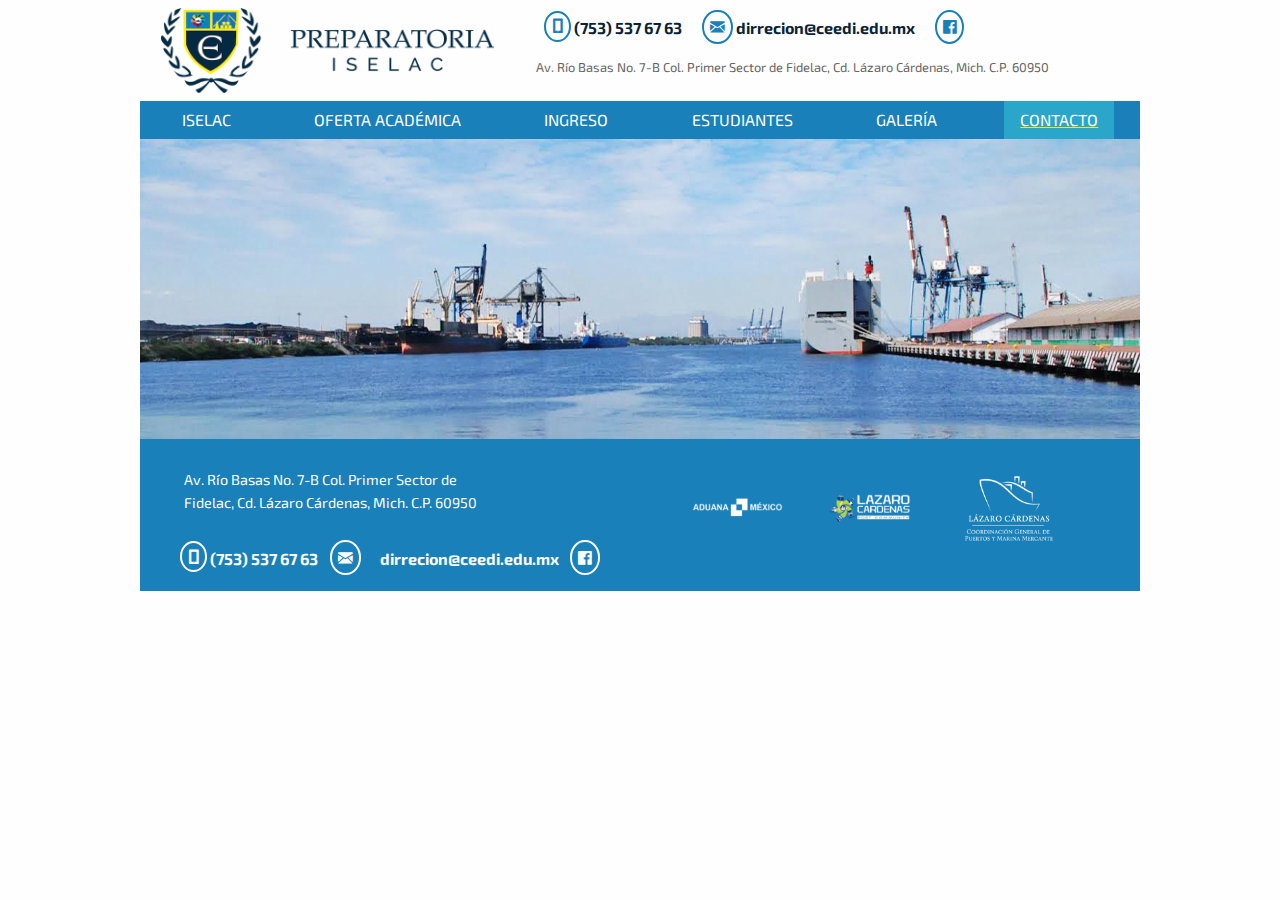
==== contacto.html @ 099b1bcd "Se termina de crear los archivos necesarios" ====
<!doctype html>
<html class="no-js" lang="es" dir="ltr">
  <head>
    <meta charset="utf-8">
    <meta http-equiv="x-ua-compatible" content="ie=edge">
    <meta name="viewport" content="width=device-width, initial-scale=1.0">
    <title>Prepa ISELAC -Contacto-</title>
    <link rel="stylesheet" href="iconos/foundation-icons.css">
    <link rel="stylesheet" href="css/foundation.css">
    <link rel="stylesheet" href="css/app.css">
  </head>
  <body>
    <header>
      <div class="row align-spaced">
        <img class="small-4 encabezado-logotipo" src="img/Logotipo.png" alt="Prepa ISELAC">
        <div class="small-7">
          <strong class="encabezado-telefono fi-mobile"> (753) 537 67 63</strong>
          <strong class="encabezado-correo fi-mail"><a href="mailto:dirrecion@ceedi.edu.mx"> dirrecion@ceedi.edu.mx</a></strong>
          <a class="encabezado-facebook fi-social-facebook" href="https://www.facebook.com/ceediselac/"></a>
          <p class="encabezado-direccion">Av. Río Basas No. 7-B Col. Primer Sector de Fidelac, Cd. Lázaro Cárdenas, Mich. C.P. 60950</p>
        </div>
      </div>
      <div class="row encabezado-menu">
        <ul class="menu align-spaced">
          <li class="items-menu"><a href="iselac.html">Iselac</a></li>
          <li class="items-menu"><a href="oferacad.html">Oferta Académica</a></li>
          <li class="items-menu"><a href="ingreso.html">Ingreso</a></li>
          <li class="items-menu"><a href="estudiantes.html">Estudiantes</a></li>
          <li class="items-menu"><a href="galeria.html">Galería</a></li>
          <li class="items-menu active"><a href="contacto.html">Contacto</a></li>
        </ul>
      </div>
    </header>
    <div class="row">
      <img class="SliderIselac" src="img/Contacto_Slider.jpg" alt="Slider de Iselac" />
    </div>


    <footer>
      <div class="row piepagina">
        <div class="columns small-6">
          <p class="piepagina-direccion">Av. Río Basas No. 7-B Col. Primer Sector de Fidelac, Cd. Lázaro Cárdenas, Mich. C.P. 60950</p>
          <strong class="piepagina-telefono fi-mobile"> (753) 537 67 63</strong>
          <strong class="piepagina-email fi-mail"><a href="mailto:dirrecion@ceedi.edu.mx"> dirrecion@ceedi.edu.mx</a></strong>
          <a class="piepagina-face fi-social-facebook" href="https://www.facebook.com/ceediselac/"></a>
        </div>
        <div class="columns small-6 align-middle align-center">
          <a href="http://www.sat.gob.mx/Paginas/Inicio.aspx"><img class="enlaces-logo" src="img/Footer_Aduana.png" alt="Aduana México"></a>
          <a href="http://www.lazarocardenasportcommunity.com/"><img class="enlaces-logo" src="img/Footer_PortC.png" alt="Port Communty"></a>
          <a href="http://www.puertolazarocardenas.com.mx/"><img class="enlaces-logo" src="img/Footer_LZC.png" alt="API Lázaro Cárdenas"></a>
        </div>
      </div>
    </footer>
    <script src="js/vendor/jquery.js"></script>
    <script src="js/vendor/what-input.js"></script>
    <script src="js/vendor/foundation.js"></script>
    <script src="js/app.js"></script>
  </body>
</html>
---- css/app.css ----
@import url('https://fonts.googleapis.com/css?family=Exo+2:400:700');

body{
	color: white;
	font-family: 'Exo 2', sans-serif !important;
}

header{
	color:#646362;
}

footer>div{
	background-color: #1980B9;
	color:white;
}

.titulo-prinical,.slogan-principal,.slogan-secundario{
	font-family: 'Exo 2', sans-serif !important;
}

.fondo-grisClaro{
	background-color: #EAEAEA;
}

/*Seccion de encabezado*/

.encabezado-menu{
	background-color: #1980B9;
}

.encabezado-logotipo{
	height: 85px;
	margin: .5em 0;
}

.encabezado-direccion{
	font-size: .8em;
	margin: 1em 0;
}

.encabezado-telefono, .encabezado-correo, .encabezado-facebook{
	margin: 1em .5em;
	color:#0A2236;
}

.encabezado-correo>a{
	color:#0A2236;
}

.items-menu>a{
	text-transform: uppercase;
	color:white;
}

.active,.items-menu>a:hover,.encabezado-correo>a:hover{
	color:#F2E62D;
	text-decoration: underline;
}

.orbit{
	height: 333px;
}

.orbit-container{
	height: 100% !important;
}
/* Fin de Seccion de encabezado */

.cuadro-sep, .seccion_opciones{
	background-color: #EEEEEE;
}

.seccion_opciones{
	color:#082D43;
}

.seccion_opciones-parrafo{
	display: inline-block;
	width: 35%;
}

.titulo-prinical{
	color: #1A80B9;
	width: 70%;
	margin: 0 auto;
}

.titulo-prinical>strong{
	color: #082D43;
	text-transform: uppercase;
	display: block;
}

.slogan-principal{
	color:#636362;
	width: 70%;
	margin: 0 auto 3em auto;
}

.slogan-secundario{
	color:#082D43;
}

.iconos{
	width: 120px;
}

.seccion_iconos{
	background-color: #0C2D43;
	height: 150px;
}

.seccion_iconos>div{
	position: relative;
}

.seccion_iconos>div>img{
	position: absolute;
	top:-135px;
}

.secc_iconos-parrafo{
	display: inline-block;
	font-size: 1.2em;
	width: 40%;
}

.imagen-barco{
	width: 100%;
	height: 250px;
}

.enlaces-logo{
	width: 100px;
	margin-left: 2em;
}

.piepagina{
	padding-bottom: 1em;
}

.piepagina-direccion{
	margin-top: 2em;
	margin-left: 2em;
	font-size: .9em;
	width: 65%;
}
.piepagina>.columns>.fi-mobile:before,.piepagina>.columns>.fi-mail:before,.piepagina>.columns>.fi-social-facebook:before{
	color:white;
	border-color: white;
	margin-left: .4em;
}

.piepagina-telefono{
	margin-left: 1em;
}

.piepagina-email>a{
	color:white;
	margin-left: 1em;
}
.piepagina-face{
	color: white;
}

.fi-mobile:before, .fi-mail:before, .fi-social-facebook:before, .fi-plus:before{
	font-size: 1.2em;
	color:#1980B9;
	border: 2px solid #1980B9;
	border-radius: 50%;
	padding: .3em;
}

.fi-mobile:before{
	font-size: 1.4em;
	padding: .1em .3em;
	margin-top: .5em;
}

/*Estilos de seccion de ISELAC*/

.SliderIselac{
	width: 100%;
	height: 300px;
}

.titulo-iselac{
	color:#1970BC;
	margin-bottom: 3em;
}

.titulo-segundo-iselac{
	color:#1970BC;
	margin: 1em 0;
}

.seccion_iconos-iselac{
	background-color: #0C2D43;
	height: 350px;
}

.seccion_iconos-iselac>div{
	position: relative;
}

.seccion_iconos-iselac>div>img{
	position: absolute;
	top:-150px;
}

.beneficios-iselac-letreros{
	color:#1970BC;
}
/* Fin Estilos de seccion de ISELAC*/

/*Estilos de la seccion de Oferta Academica*/

.oferta-titulo{
	color:#1970BC;
}

.seccion_prepa,.seccion_carrera{
	color:#50504F;
	margin-top:2em;
	margin-bottom: 2em;
}

/*Fin Estilos de la seccion de Oferta Academica*/

/*Estilos de la seccion de requicitos*/

.seccion_requicitos{
	color:#50504F;
}

.fi-info:before{
	font-size: 3em;
}

/*Fin de Estilos de la seccion de requicitos*/

/*Estilos de la seccion de Ingreso*/

.ingreso-icono-importante, .ingreso-importante{
	display: inline-block;
}

.ingreso-icono-importante{
	margin: auto 2em;
}

.ingreso-importante{
	width: 70%;
	margin-top: 2em;
}

.accordion-title{
	font-size: 1.5rem;
}

/*Fin Estilos de la seccion de Ingreso*/

/*Estilos de seccion de Estudiantes*/

.estudiantes-biblioteca,.estudiantes-cursos{
	height: 300px;
}

.estudiantes-biblioteca{
	background-color: #0C2334;
}

.estudiantes-cursos{
	background-color: #6F6F6E;
}

/*Fin de la Estilos de seccion de Estudiantes*/
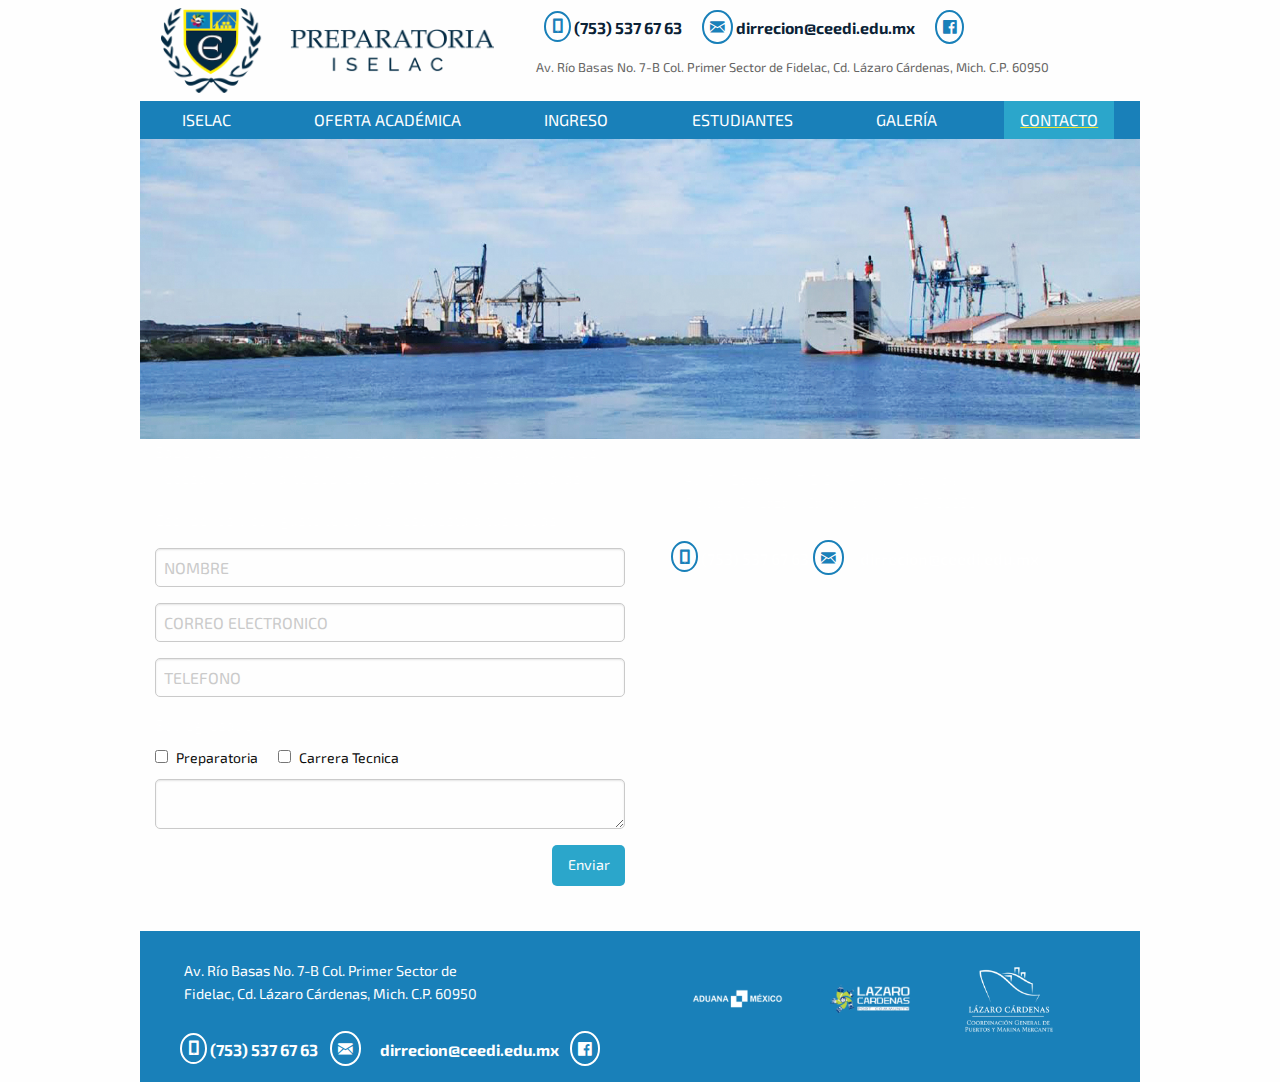
==== commit aaf30167: "Se termina la seccion de estudiantes" ====
--- a/contacto.html
+++ b/contacto.html
@@ -34,6 +34,32 @@
     <div class="row">
       <img class="SliderIselac" src="img/Contacto_Slider.jpg" alt="Slider de Iselac" />
     </div>
+    <div class="row">
+    	<div class="columns small-6">
+    		<p>Sabemos que la eduación es muy importante para ti y que es necesario informarte sobre la institución donde estudiarás.</p>
+    		<p>Escríbenos y con gusto le damos respuesta a tus dudas.</p>
+    		<form action="contacto" method="get" accept-charset="utf-8">
+    			<input type="text" name="nombre" value="" placeholder="NOMBRE" />
+	          	<input type="email" name="email" value="" placeholder="CORREO ELECTRONICO" />
+	          	<input type="tel" name="telefono" value="" placeholder="TELEFONO" />
+	          	<fieldset>
+	          	  <legend>Soy egresado de</legend>
+	          	  <input type="checkbox" id="preparatoria" name="preparatoria" value=""/><label for="preparatoria">Preparatoria</label>
+	          	  <input type="checkbox" id="carreratecnica" name="carreratecnica" value=""/><label for="carreratecnica">Carrera Tecnica</label>
+	          	</fieldset>
+	          	<textarea name="duda"></textarea>
+	          	<div class="text-right">
+	            	<button type="submit" class="primary button">Enviar</button>
+	          	</div>
+    		</form>
+    	</div>
+    	<div class="columns small-6">
+    		<p class="piepagina-direccion">Av. Río Basas No. 7-B Col. Primer Sector de Fidelac, Cd. Lázaro Cárdenas, Mich. C.P. 60950</p>
+          	<strong class="piepagina-telefono fi-mobile"> (753) 537 67 63</strong>
+          	<strong class="piepagina-email fi-mail"><a href="mailto:dirrecion@ceedi.edu.mx">dirrecion@ceedi.edu.mx</a></strong>
+          	<iframe src="https://www.google.com/maps/embed?pb=!1m14!1m8!1m3!1d5094.975268362772!2d-102.1973110841024!3d17.965388479383467!3m2!1i1024!2i768!4f13.1!3m3!1m2!1s0x0%3A0x2b233fe8a16ee565!2sCentro+Educativo+ISELAC!5e0!3m2!1ses!2smx!4v1484181768674" width="100%" height="350px" frameborder="0" style="border:0" allowfullscreen></iframe>
+    	</div>
+    </div>
 
 
     <footer>
--- a/css/app.css
+++ b/css/app.css
@@ -12,6 +12,14 @@
 footer>div{
 	background-color: #1980B9;
 	color:white;
+}
+
+.primary{
+	background-color: #1980B9;
+}
+
+.alert{
+	background-color: #F64D43;
 }
 
 .titulo-prinical,.slogan-principal,.slogan-secundario{
@@ -274,4 +282,8 @@
 	background-color: #6F6F6E;
 }
 
+.estudiantes-formularios{
+	color:#54514F;
+}
+
 /*Fin de la Estilos de seccion de Estudiantes*/
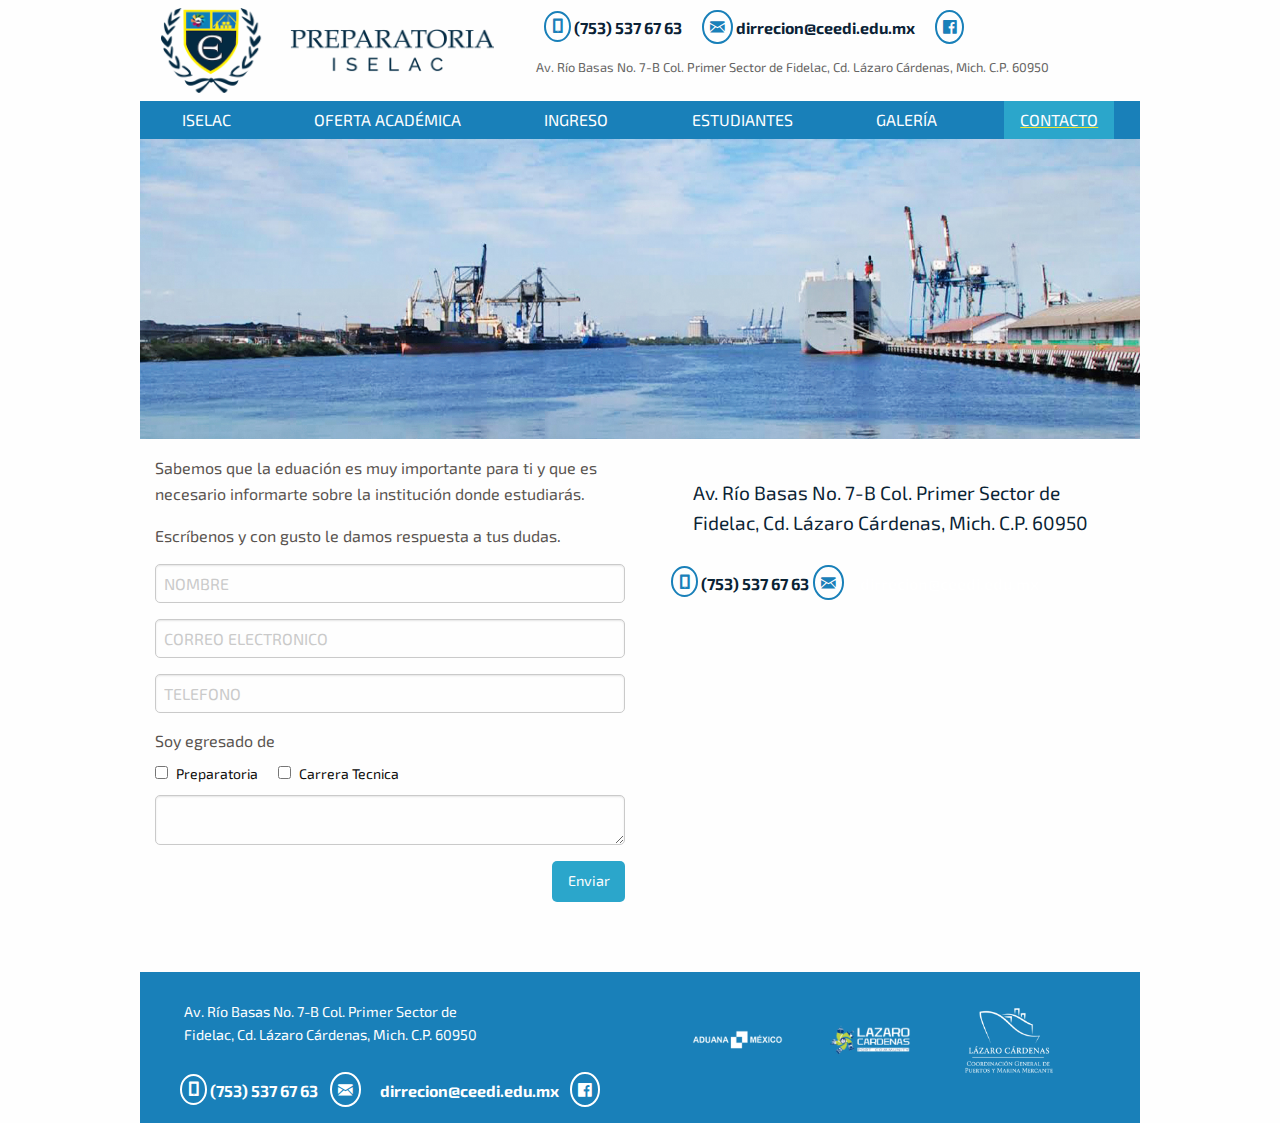
==== commit 6c5d02f8: "Se temrina la seccion GELERIA" ====
--- a/contacto.html
+++ b/contacto.html
@@ -35,7 +35,7 @@
       <img class="SliderIselac" src="img/Contacto_Slider.jpg" alt="Slider de Iselac" />
     </div>
     <div class="row">
-    	<div class="columns small-6">
+    	<div class="columns small-6 contacto-formulario">
     		<p>Sabemos que la eduación es muy importante para ti y que es necesario informarte sobre la institución donde estudiarás.</p>
     		<p>Escríbenos y con gusto le damos respuesta a tus dudas.</p>
     		<form action="contacto" method="get" accept-charset="utf-8">
@@ -53,10 +53,10 @@
 	          	</div>
     		</form>
     	</div>
-    	<div class="columns small-6">
-    		<p class="piepagina-direccion">Av. Río Basas No. 7-B Col. Primer Sector de Fidelac, Cd. Lázaro Cárdenas, Mich. C.P. 60950</p>
-          	<strong class="piepagina-telefono fi-mobile"> (753) 537 67 63</strong>
-          	<strong class="piepagina-email fi-mail"><a href="mailto:dirrecion@ceedi.edu.mx">dirrecion@ceedi.edu.mx</a></strong>
+    	<div class="columns small-6 contacto-ubicacion">
+    		<p class="contacto-direccion">Av. Río Basas No. 7-B Col. Primer Sector de Fidelac, Cd. Lázaro Cárdenas, Mich. C.P. 60950</p>
+          	<strong class="contacto-telefono fi-mobile"> (753) 537 67 63</strong>
+          	<strong class="contacto-email fi-mail"><a href="mailto:dirrecion@ceedi.edu.mx">dirrecion@ceedi.edu.mx</a></strong>
           	<iframe src="https://www.google.com/maps/embed?pb=!1m14!1m8!1m3!1d5094.975268362772!2d-102.1973110841024!3d17.965388479383467!3m2!1i1024!2i768!4f13.1!3m3!1m2!1s0x0%3A0x2b233fe8a16ee565!2sCentro+Educativo+ISELAC!5e0!3m2!1ses!2smx!4v1484181768674" width="100%" height="350px" frameborder="0" style="border:0" allowfullscreen></iframe>
     	</div>
     </div>
--- a/css/app.css
+++ b/css/app.css
@@ -287,3 +287,38 @@
 }
 
 /*Fin de la Estilos de seccion de Estudiantes*/
+
+/*Estilos de seccion de galeria*/
+/*Fin de Estilos de seccion de galeria*/
+
+/*Estilos de la seccion de contacto*/
+
+.contacto-formulario{
+	color:#59534F;
+	margin-top: 1em;
+}
+
+.contacto-ubicacion{
+	color: #0A2334;
+	margin-bottom: 1em;
+}
+
+.contacto-direccion{
+	margin-top: 2em;
+	margin-left: 2em;
+	font-size: 1.2em;
+	width: 85%;
+}
+
+.contacto-telefono{
+	margin-left: 1em;
+	margin-top: 1em;
+	margin-bottom: 1em;
+}
+
+.contacto-email>a{
+	color:white;
+	margin-left: 1em;
+}
+
+/*Fin de Estilos de la seccion de contacto*/
